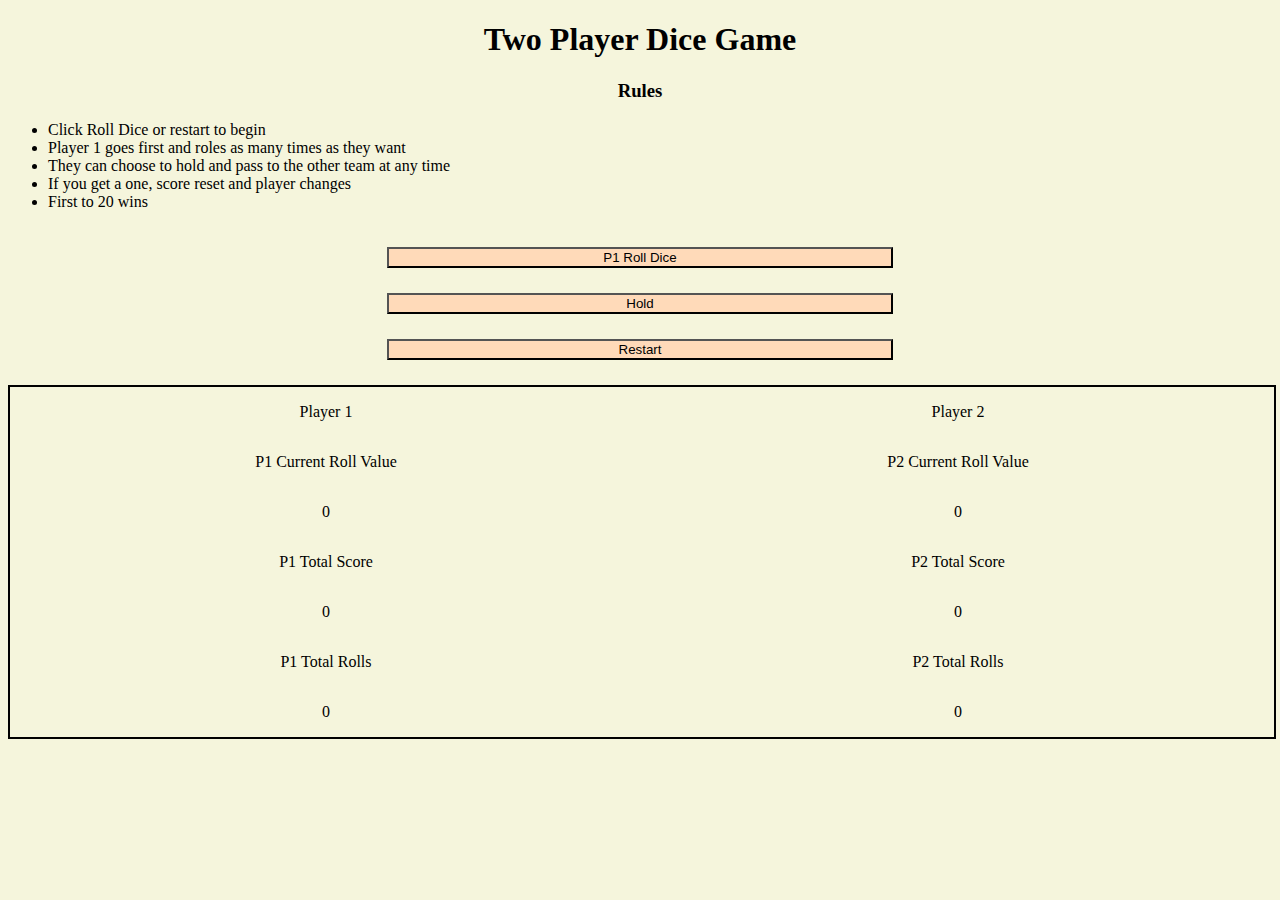
==== page1.html @ 77d2ab9b "Both 1 and 2 player versions, finished and working, css could do with some attention" ====
<!DOCTYPE html>
<html lang="en">
<head>
    <meta charset="UTF-8">
    <title>Two Player Dice Game</title>
    <link rel="stylesheet" href="styles/style1.css">
</head>
<body>
    <h1>Two Player Dice Game</h1>
    <div>
        <h3>Rules</h3>
        <ul>
            <li>Click Roll Dice or restart to begin</li>
            <li>Player 1 goes first and roles as many times as they want</li>
            <li>They can choose to hold and pass to the other team at any time</li>
            <li>If you get a one, score reset and player changes</li>
            <li>First to 20 wins</li>
        </ul>
    </div>
    <div>
        <h3 id="winner"></h3>
    </div>
    <div id="imageDiv">
        <img id="diceImage" src="">
    </div>
    <div id="buttons">
        <div>
            <button type="text" id="rollDice">P1 Roll Dice</button>
        </div>
        <div>
            <button type="text" id="hold">Hold</button>
        </div>
        <div>    
            <button type="text" id="restart">Restart</button>    
        </div>
    </div>
    <div id="scores">
        <p class="scoreSection">Player 1</p>
        <p class="scoreSection">Player 2</p>
        <p class="scoreSection">P1 Current Roll Value</p>
        <p class="scoreSection">P2 Current Roll Value</p>
        <p class="scoreSection" id="p1CRV">0</p>
        <p class="scoreSection" id="p2CRV">0</p>
        <p class="scoreSection">P1 Total Score</p>
        <p class="scoreSection">P2 Total Score</p>
        <p class="scoreSection" id="p1TS">0</p>
        <p class="scoreSection" id="p2TS">0</p>
        <p class="scoreSection">P1 Total Rolls</p>
        <p class="scoreSection">P2 Total Rolls</p>
        <p class="scoreSection" id="p1TR">0</p>
        <p class="scoreSection" id="p2TR">0</p>
    </div>
    <script src="apps/app1.js"></script>
</body>
</html>
---- styles/style1.css ----
* {
  background-color: beige;
}
h1 {
  text-align: center;
}
h3 {
  text-align: center;
}
#buttons {
  text-align: center;
  width: 100%;
}
#rollDice {
  width: 40%;
  margin-bottom: 25px;
  background-color: peachpuff;
}
#restart {
  width: 40%;
  margin-bottom: 25px;
  background-color: peachpuff;
}
#hold {
  width: 40%;
  margin-bottom: 25px;
  background-color: peachpuff;
}
#scores {
  display: flex;
  flex-wrap: wrap;
  width: 100%;
  text-align: center;
  border: 2px solid black;
}
.scoreSection {
  min-width: 50%;
}
#imageDiv {
  min-width: 100%;
  text-align: center;
}

#diceImage {
  max-width: 25%;
  max-height: 25%;
}
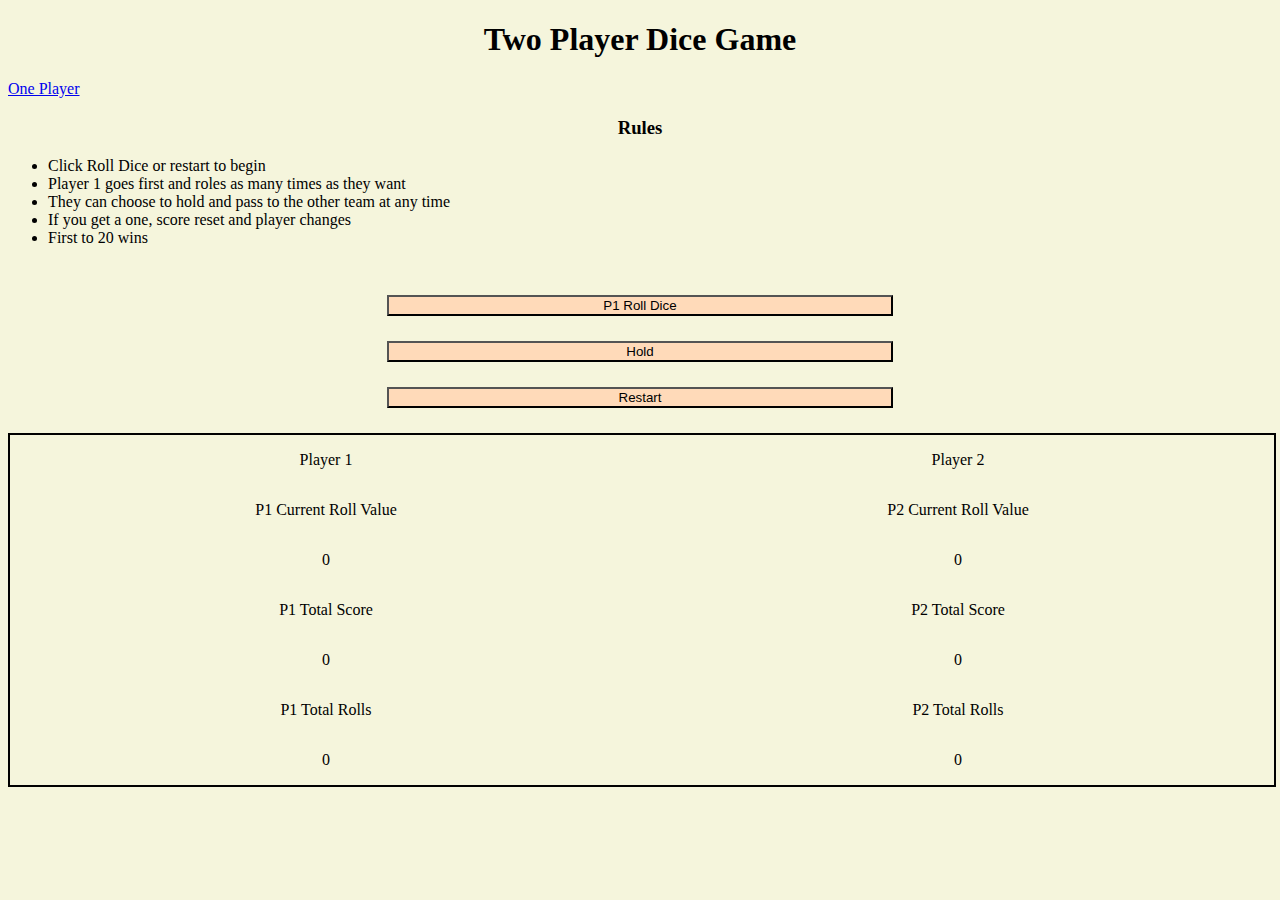
==== commit 5b320af7: "A lil more css and some small order changes to html, for better viewing" ====
--- a/page1.html
+++ b/page1.html
@@ -7,6 +7,7 @@
 </head>
 <body>
     <h1>Two Player Dice Game</h1>
+    <a href="index.html">One Player</a>
     <div>
         <h3>Rules</h3>
         <ul>
--- a/styles/style1.css
+++ b/styles/style1.css
@@ -45,3 +45,7 @@
   max-width: 25%;
   max-height: 25%;
 }
+#winner {
+    color: red;
+    font-size: 30px;
+}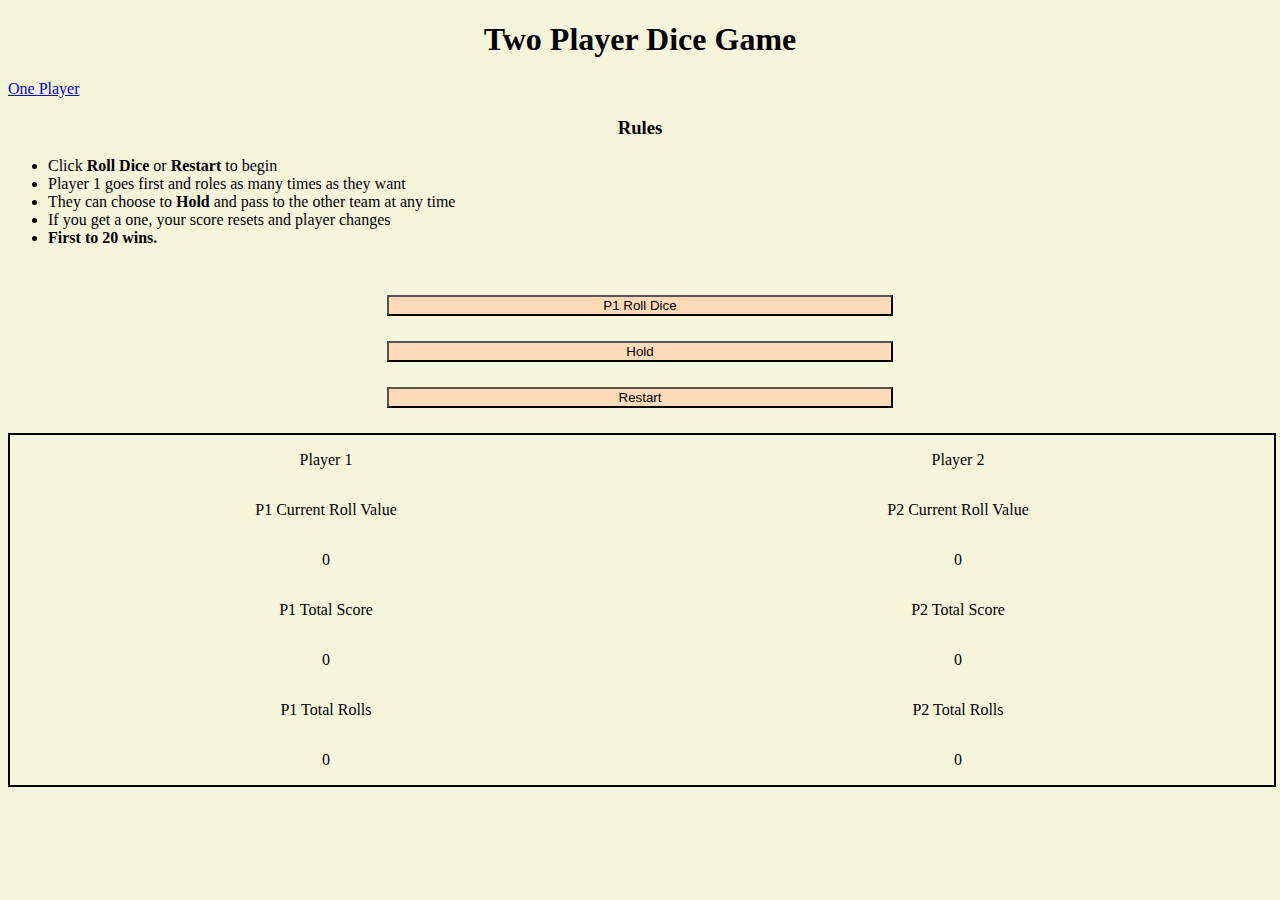
==== commit 0a6a72bf: "Small changes to make important parts of rules bold" ====
--- a/page1.html
+++ b/page1.html
@@ -11,11 +11,11 @@
     <div>
         <h3>Rules</h3>
         <ul>
-            <li>Click Roll Dice or restart to begin</li>
+            <li>Click <strong>Roll Dice </strong> or <strong>Restart</strong> to begin</li>
             <li>Player 1 goes first and roles as many times as they want</li>
-            <li>They can choose to hold and pass to the other team at any time</li>
-            <li>If you get a one, score reset and player changes</li>
-            <li>First to 20 wins</li>
+            <li>They can choose to <strong>Hold</strong> and pass to the other team at any time</li>
+            <li>If you get a one, your score resets and player changes</li>
+            <li><strong>First to 20 wins.</strong></li>
         </ul>
     </div>
     <div>
